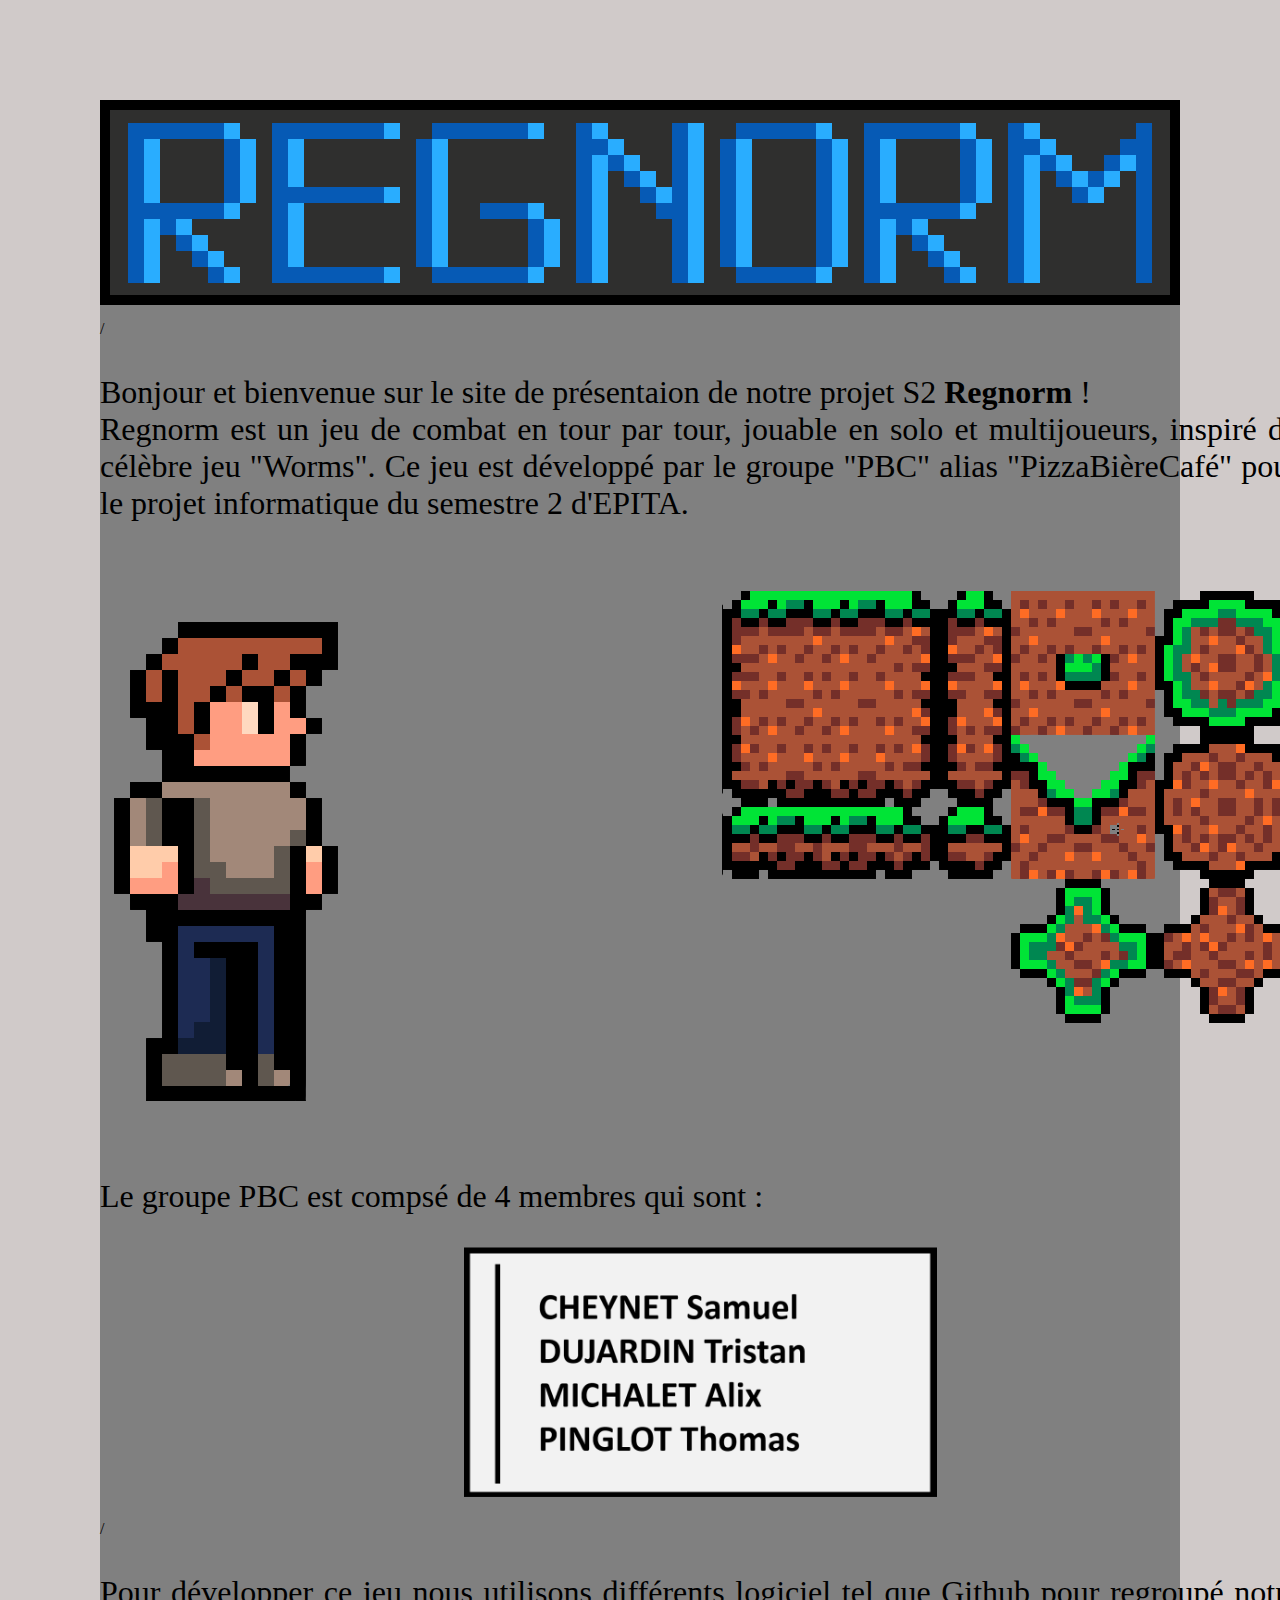
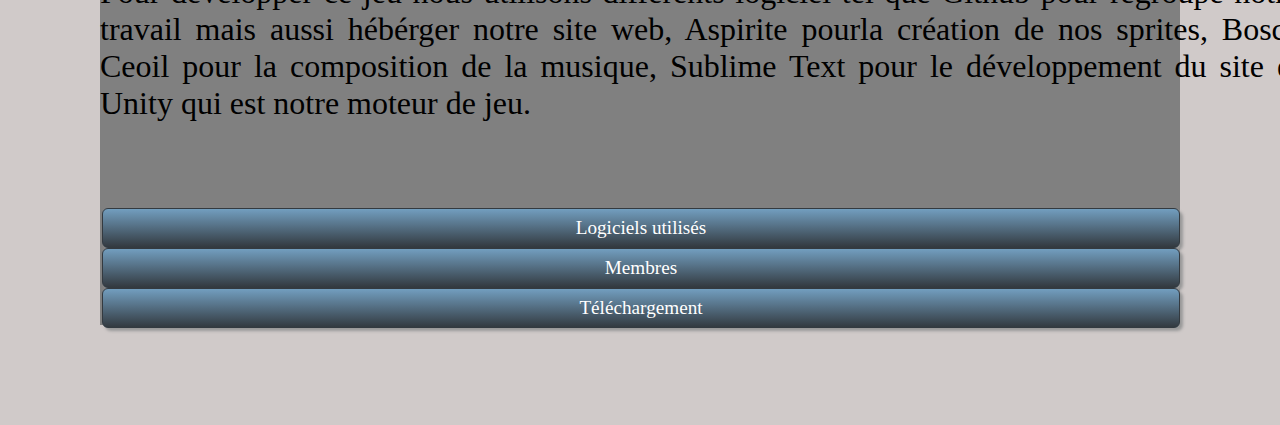
==== index.html @ dab38175 "Update index.html" ====
<!DOCTYPE HTML>

<html>
    <head>
        <meta charset="utf-8">
        <title> Regnorm </title>
        <link rel="stylesheet" href="style.css" />
    </head>
    <style>
        div.a 
        {
            text-align: center;
            position: relative;
        }
        .outer { 
      position: relative;
      width: 100%;
      padding-bottom: 150%;
    }
    .inner {
      position: absolute;
      width: 100%;
      height: 100%;
      background-color: grey; 
    }
    </style> 

    <body>
        <div class= "a">
            <div id="header">
                <div class="brd">
                    <img src="titre.png" align="center"/>
                </div>
            </div>
        </div>

        <div class="outer">
            <div class="inner">
                <div id="fond">/
                    <FONT size="6">

                        <p>
                             Bonjour et bienvenue sur le site de présentaion de notre projet S2 <strong>Regnorm</strong> ! <br>
                             Regnorm est un jeu de combat en tour par tour, jouable en solo et multijoueurs, inspiré du célèbre jeu "Worms". Ce jeu est développé par le groupe "PBC" alias "PizzaBièreCafé" pour le projet informatique du semestre 2 d'EPITA.
                         </p>
                        
                        <br>
                        <img src="bob.png" align="left"/><img src="Cube.png" align="right"/>
                        <br>
                        <br>
                        <br>
                        <br>
                        <br>
                        <br>
                        <br>
                        <br>
                        <br>
                        <br>
                        <br>
                        <br>
                        <br>
                        <br>
                        <br>
                         <p>Le groupe PBC est compsé de 4 membres qui sont :
                         </p>
                <div class= "a">
                <img src="Membres.png" height="250" width="473">
                </FONT>
                </div>
                </div>
        <div id="fond">/
                <FONT size="6">
                    <p>Pour développer ce jeu nous utilisons différents logiciel tel que Github pour regroupé notre travail mais aussi hébérger notre site web, Aspirite pourla création de nos sprites, Bosca Ceoil pour la composition de la musique, Sublime Text pour le développement du site et Unity qui est notre moteur de jeu.</p>
            </FONT>
        </div>
        <br>
        <br>
        <br>
        <ul id="menu-accordeon">
        <li><a href="#">Logiciels utilisés</a>
      <ul>
         <li><a href="https://unity.com/">Unity</a></li>
         <li><a href="https://www.aseprite.org/">Aseprite</a></li>
         <li><a href="https://github.com/">Github</a></li>
         <li><a href="https://www.sublimetext.com/">Sublime Text</a></li>
     <li><a href="https://boscaceoil.net/">Bosca Ceoil</a></li>  
      </ul>
   </li>
    <li><a href="#">Membres</a>
      <ul>
         <li><a href="https://github.com/CARYDX">Samuel </a></li>
         <li><a href="https://github.com/PBCTristan">Tristan</a></li>
         <li><a href="https://github.com/Azornel">Alix</a></li>
         <li><a href="https://github.com/ThomasPinglot">Thomas</a></li>
      </ul>
   </li>
   <li><a href="#">Téléchargement</a>
      <ul>
         <li><a href="#">Regnorm</a></li>
         <li><a href="#">Regnorm Lite</a></li>
         <li><a href="CDC.pdf" download="CDC.pdf">Cahier des charges</a></li>
         <li><a href="#">Rapport</a></li>
      </ul>
   </li>
</ul>
</div>
</div>
</div>
</div>
</body>
<html>
---- style.css ----
h1
{
	color: #297C7D;
}

body
{
	background-color: #D0CAC9;
	margin:100px;
}

ul li
{
    list-style-type: none;
}

p
{
    font-family: Consolas;
    text-align: justify;
}

.brd 
{ 
  border: 10px solid black;
}
style 
{ 
  border: 1px dashed black;
  display:block;
}

#imagecenter
 {
  width: 200px;
  display: inline-block;
  margin-left: 0;
  margin-right: 0;
}

#fond
{

	width: 1200px;
	margin:0 auto;
	align-content: center;
}



#header
{
	height:205px;
	background:#2F2F2E;
}

#PositionBouton
{
	position: relative;
	left: 0;
	bottom: 0;
}

#menu-accordeon, #menu-accordeon ul {
  padding:0;
  margin:0;
  list-style:none;
  text-align: center;
}

#menu-accordeon li {
   background-color:#729EBF; 
   background-image:-webkit-linear-gradient(top, #729EBF 0%, #333A40 100%);
   background-image: linear-gradient(to bottom, #729EBF 0%, #333A40 100%);
   border-radius: 6px;
   margin-left:2px;
   box-shadow: 3px 3px 3px #999;
   border:solid 1px #333A40
}
#menu-accordeon li li {
   max-height:0;
   overflow: hidden;
   transition: all .5s;
   border-radius:0;
   background: #444;
   box-shadow: none;
   border:none;
   margin:0
}
#menu-accordeon a {
  display: block;
  text-decoration: none;
  color: #fff;
  padding: 8px 0;
  font-family: verdana;
  font-size:1.2em
}
#menu-accordeon ul li a{
  font-size:1em
}
#menu-accordeon li:hover {
   background: #729EBF
}

#menu-accordeon li:hover li {
  max-height: 15em;
}
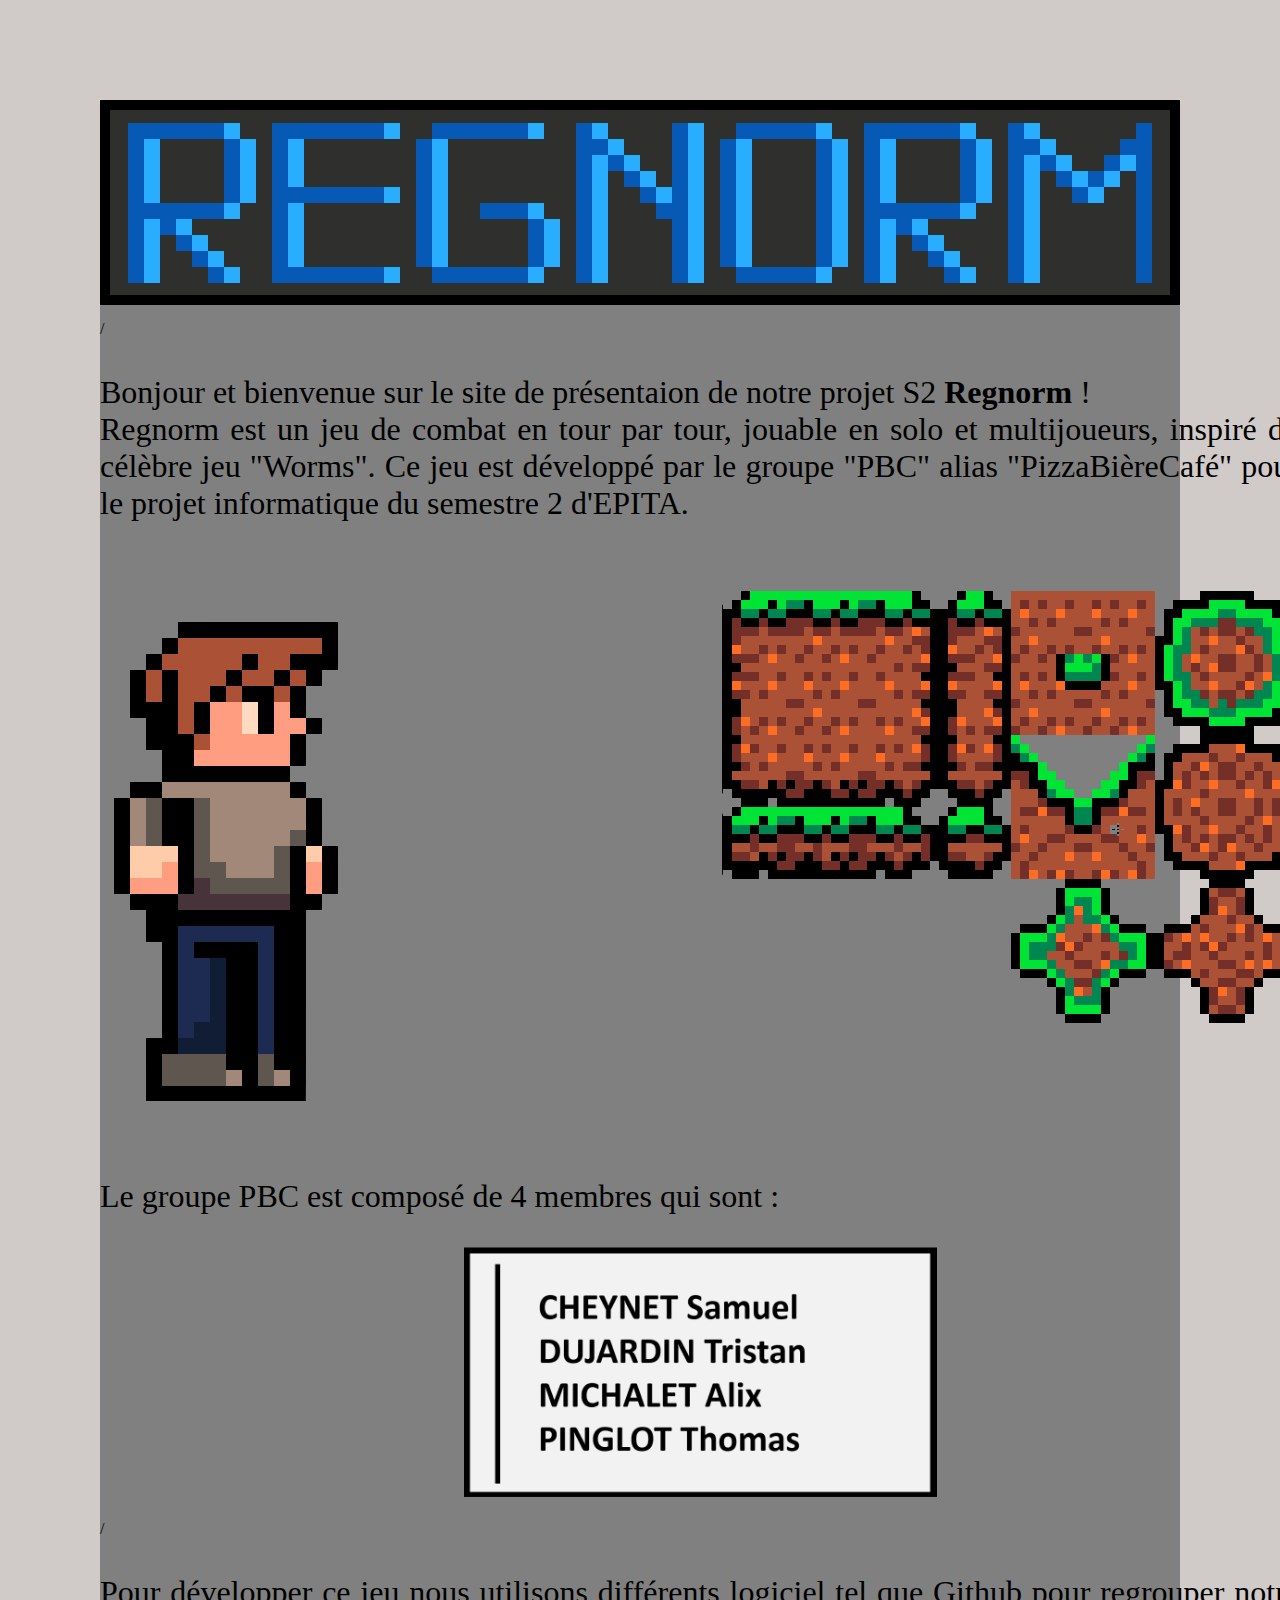
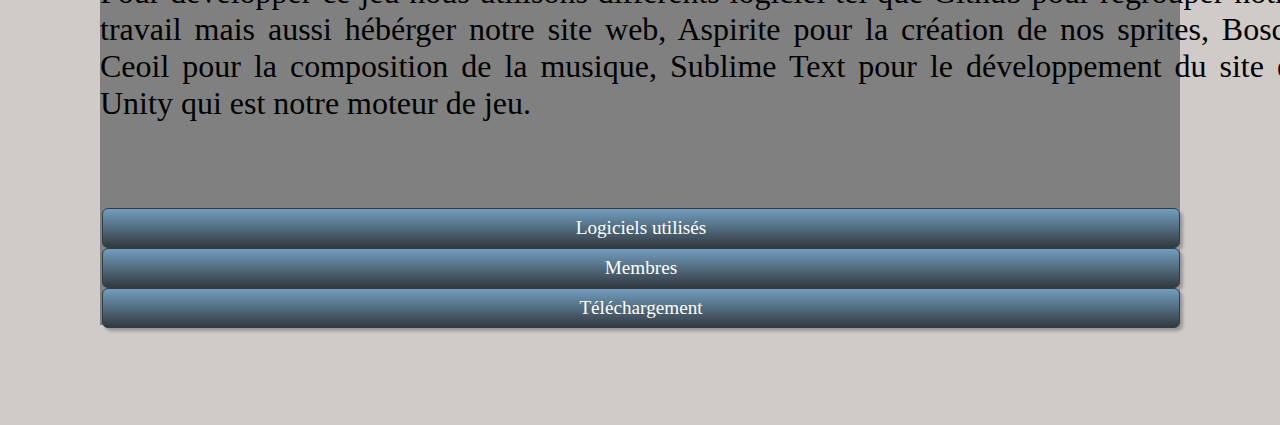
==== commit aaacedca: "Update index.html" ====
--- a/index.html
+++ b/index.html
@@ -61,7 +61,7 @@
                         <br>
                         <br>
                         <br>
-                         <p>Le groupe PBC est compsé de 4 membres qui sont :
+                         <p>Le groupe PBC est composé de 4 membres qui sont :
                          </p>
                 <div class= "a">
                 <img src="Membres.png" height="250" width="473">
@@ -70,7 +70,7 @@
                 </div>
         <div id="fond">/
                 <FONT size="6">
-                    <p>Pour développer ce jeu nous utilisons différents logiciel tel que Github pour regroupé notre travail mais aussi hébérger notre site web, Aspirite pourla création de nos sprites, Bosca Ceoil pour la composition de la musique, Sublime Text pour le développement du site et Unity qui est notre moteur de jeu.</p>
+                    <p>Pour développer ce jeu nous utilisons différents logiciel tel que Github pour regrouper notre travail mais aussi hébérger notre site web, Aspirite pour la  création de nos sprites, Bosca Ceoil pour la composition de la musique, Sublime Text pour le développement du site et Unity qui est notre moteur de jeu.</p>
             </FONT>
         </div>
         <br>
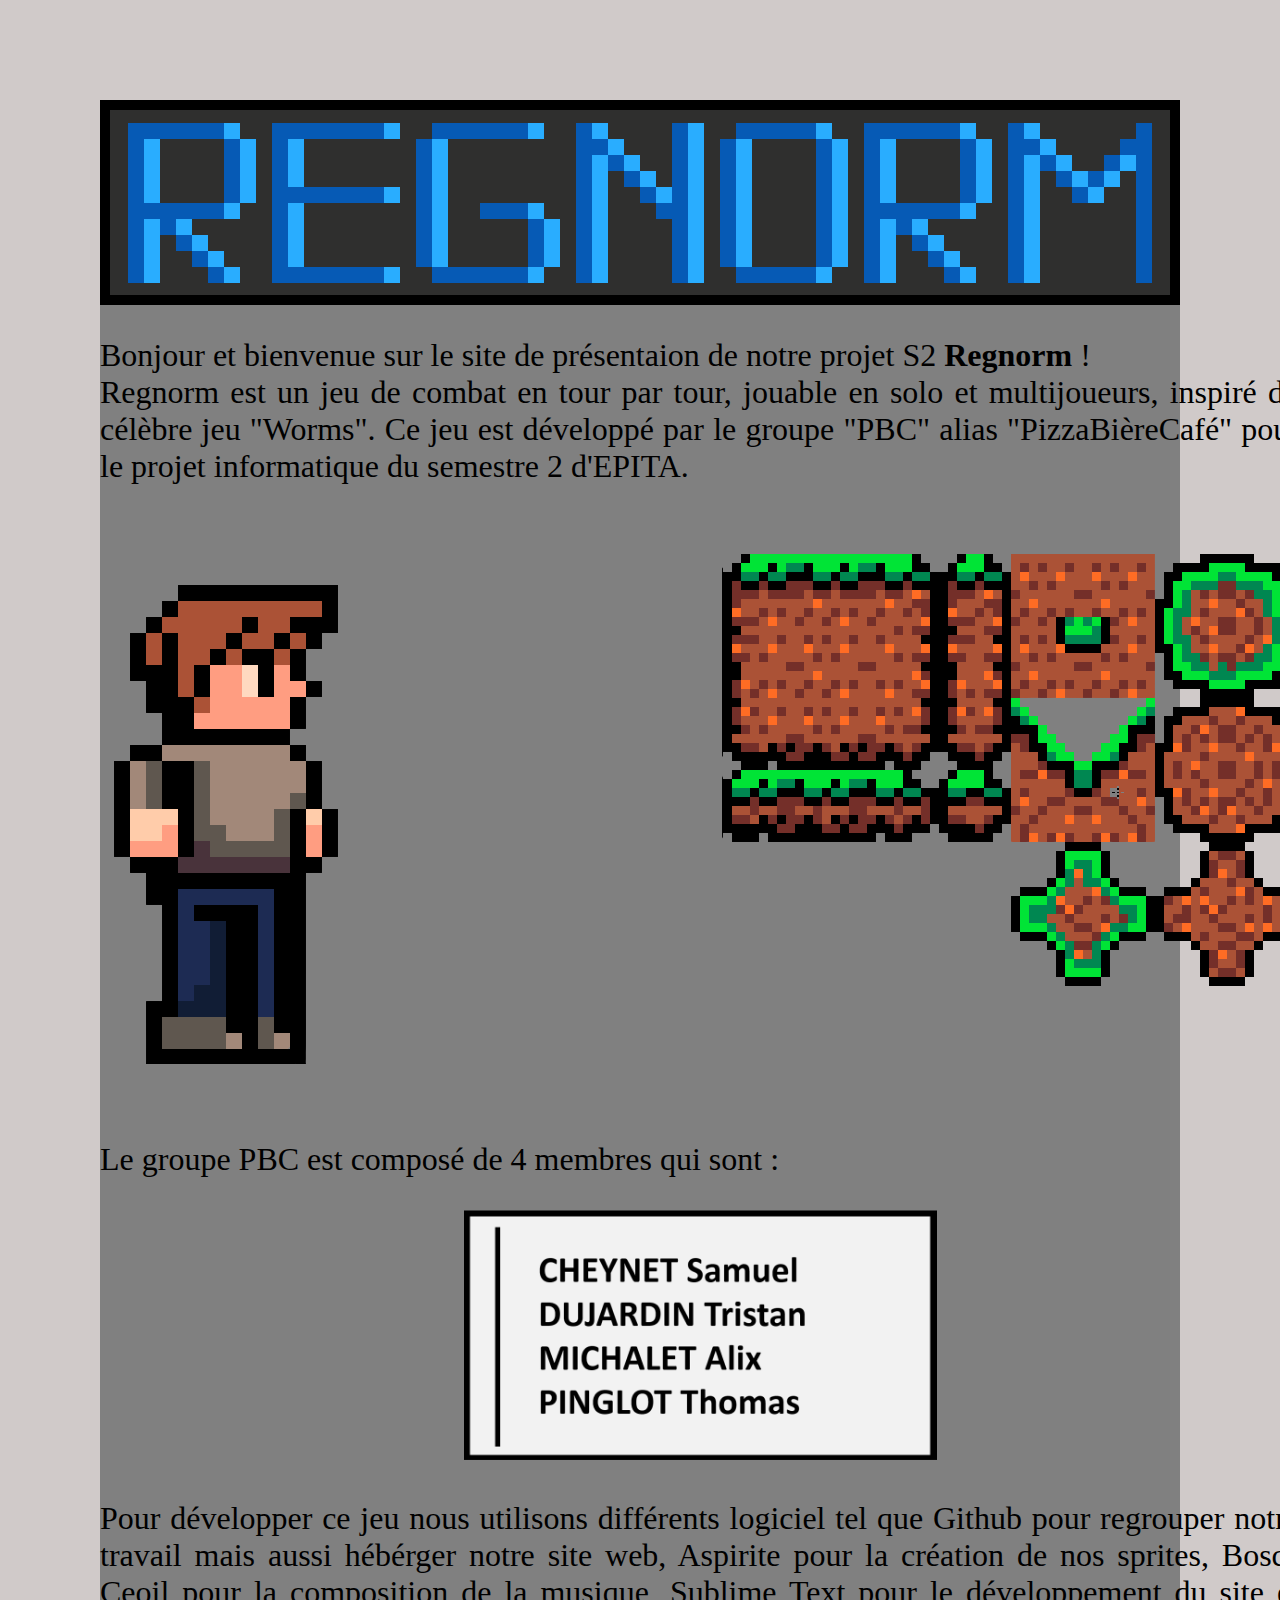
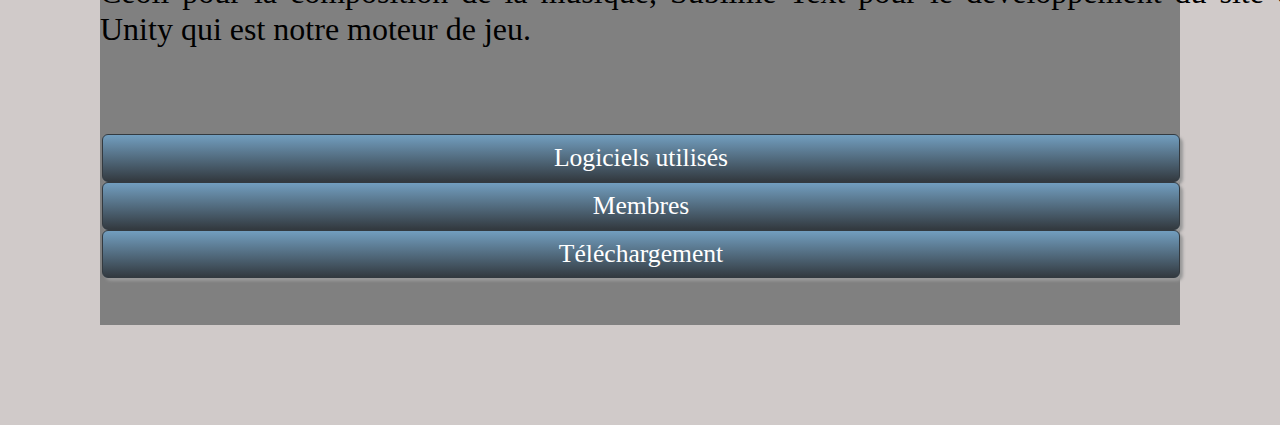
==== commit a20b88b3: "Update index.html" ====
--- a/index.html
+++ b/index.html
@@ -36,7 +36,7 @@
 
         <div class="outer">
             <div class="inner">
-                <div id="fond">/
+                <div id="fond">
                     <FONT size="6">
 
                         <p>
@@ -68,7 +68,7 @@
                 </FONT>
                 </div>
                 </div>
-        <div id="fond">/
+        <div id="fond">
                 <FONT size="6">
                     <p>Pour développer ce jeu nous utilisons différents logiciel tel que Github pour regrouper notre travail mais aussi hébérger notre site web, Aspirite pour la  création de nos sprites, Bosca Ceoil pour la composition de la musique, Sublime Text pour le développement du site et Unity qui est notre moteur de jeu.</p>
             </FONT>
--- a/style.css
+++ b/style.css
@@ -54,6 +54,12 @@
 	background:#2F2F2E;
 }
 
+#header2
+{
+	height:102px;
+	background-color: pink; 
+}
+
 #PositionBouton
 {
 	position: relative;
@@ -80,7 +86,7 @@
 #menu-accordeon li li {
    max-height:0;
    overflow: hidden;
-   transition: all .5s;
+   transition: all .2s;
    border-radius:0;
    background: #444;
    box-shadow: none;
@@ -92,11 +98,11 @@
   text-decoration: none;
   color: #fff;
   padding: 8px 0;
-  font-family: verdana;
-  font-size:1.2em
+  font-family: Consolas;
+  font-size:1.6em
 }
 #menu-accordeon ul li a{
-  font-size:1em
+  font-size:1.2em
 }
 #menu-accordeon li:hover {
    background: #729EBF
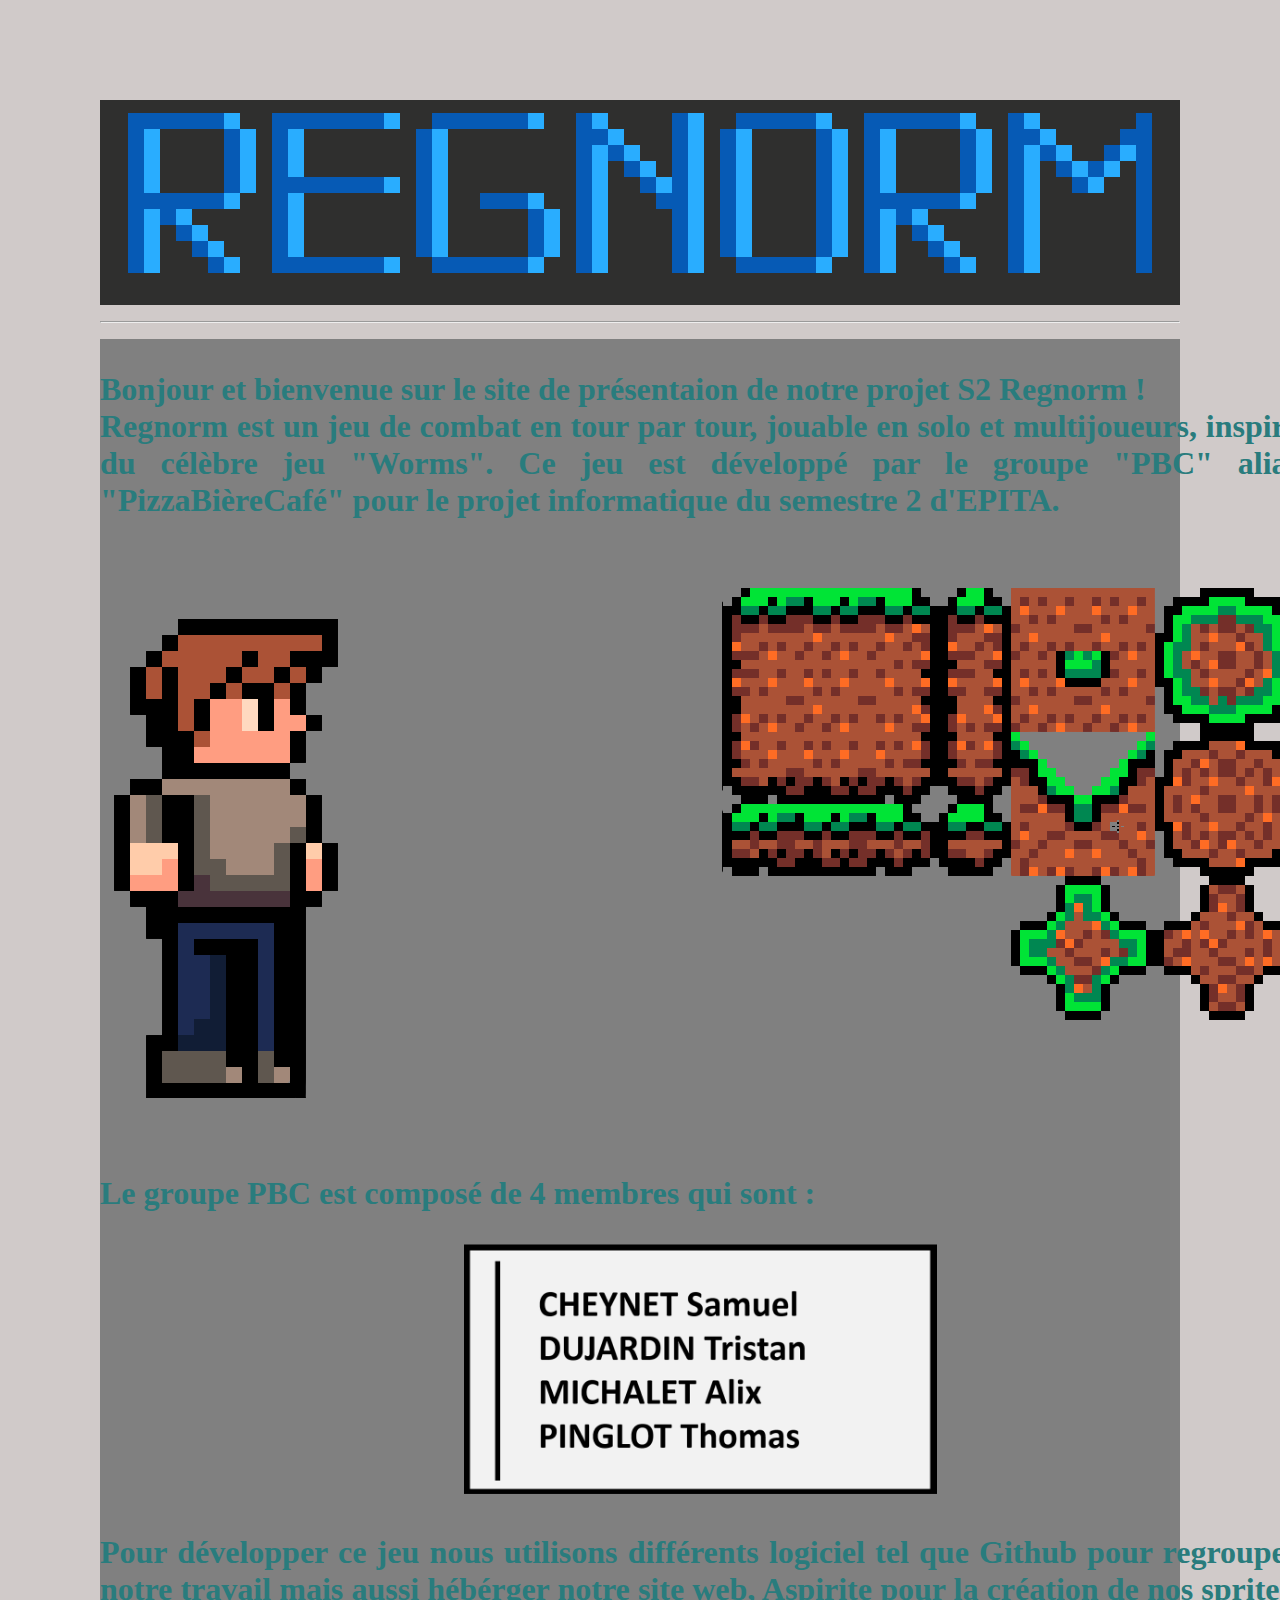
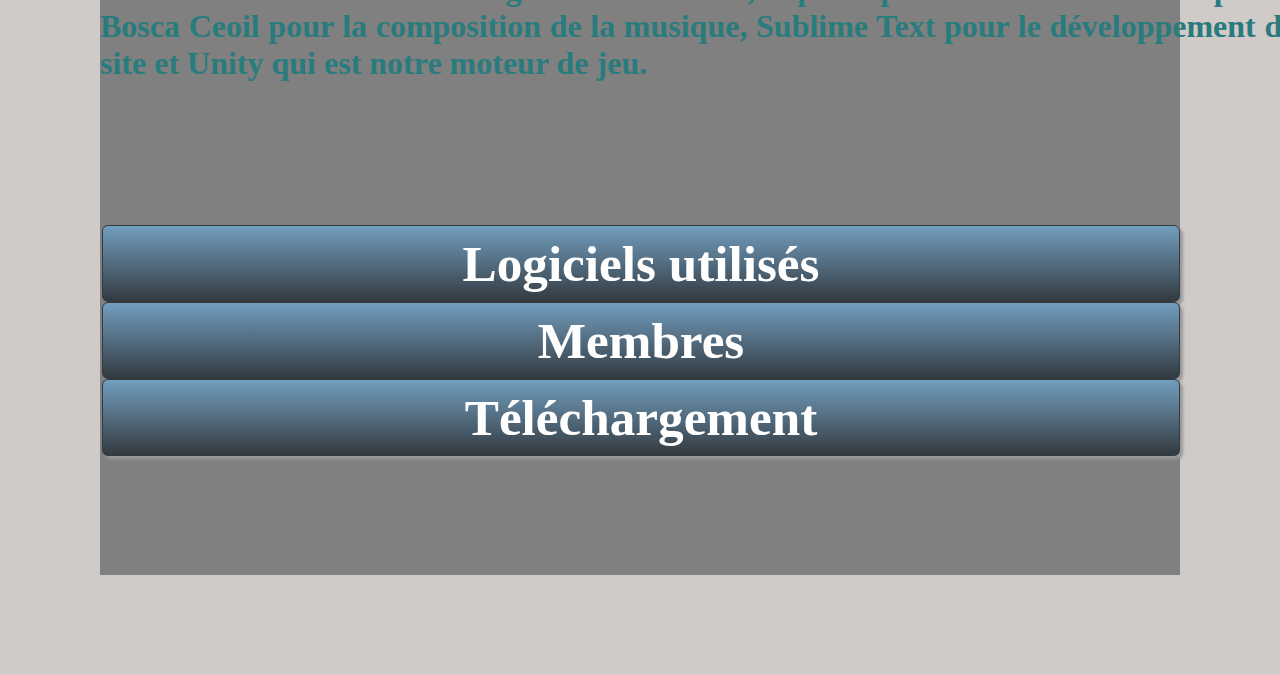
==== commit 6d276123: "Update index.html" ====
--- a/index.html
+++ b/index.html
@@ -15,7 +15,7 @@
         .outer { 
       position: relative;
       width: 100%;
-      padding-bottom: 150%;
+      padding-bottom: 170%;
     }
     .inner {
       position: absolute;
@@ -26,13 +26,14 @@
     </style> 
 
     <body>
+        <h1>
         <div class= "a">
             <div id="header">
-                <div class="brd">
                     <img src="titre.png" align="center"/>
                 </div>
             </div>
         </div>
+        <hr>
 
         <div class="outer">
             <div class="inner">
@@ -70,7 +71,7 @@
                 </div>
         <div id="fond">
                 <FONT size="6">
-                    <p>Pour développer ce jeu nous utilisons différents logiciel tel que Github pour regrouper notre travail mais aussi hébérger notre site web, Aspirite pour la  création de nos sprites, Bosca Ceoil pour la composition de la musique, Sublime Text pour le développement du site et Unity qui est notre moteur de jeu.</p>
+                    <p>Pour développer ce jeu nous utilisons différents logiciel tel que Github pour regrouper notre travail mais aussi hébérger notre site web, Aspirite pour la création de nos sprites, Bosca Ceoil pour la composition de la musique, Sublime Text pour le développement du site et Unity qui est notre moteur de jeu.</p>
             </FONT>
         </div>
         <br>
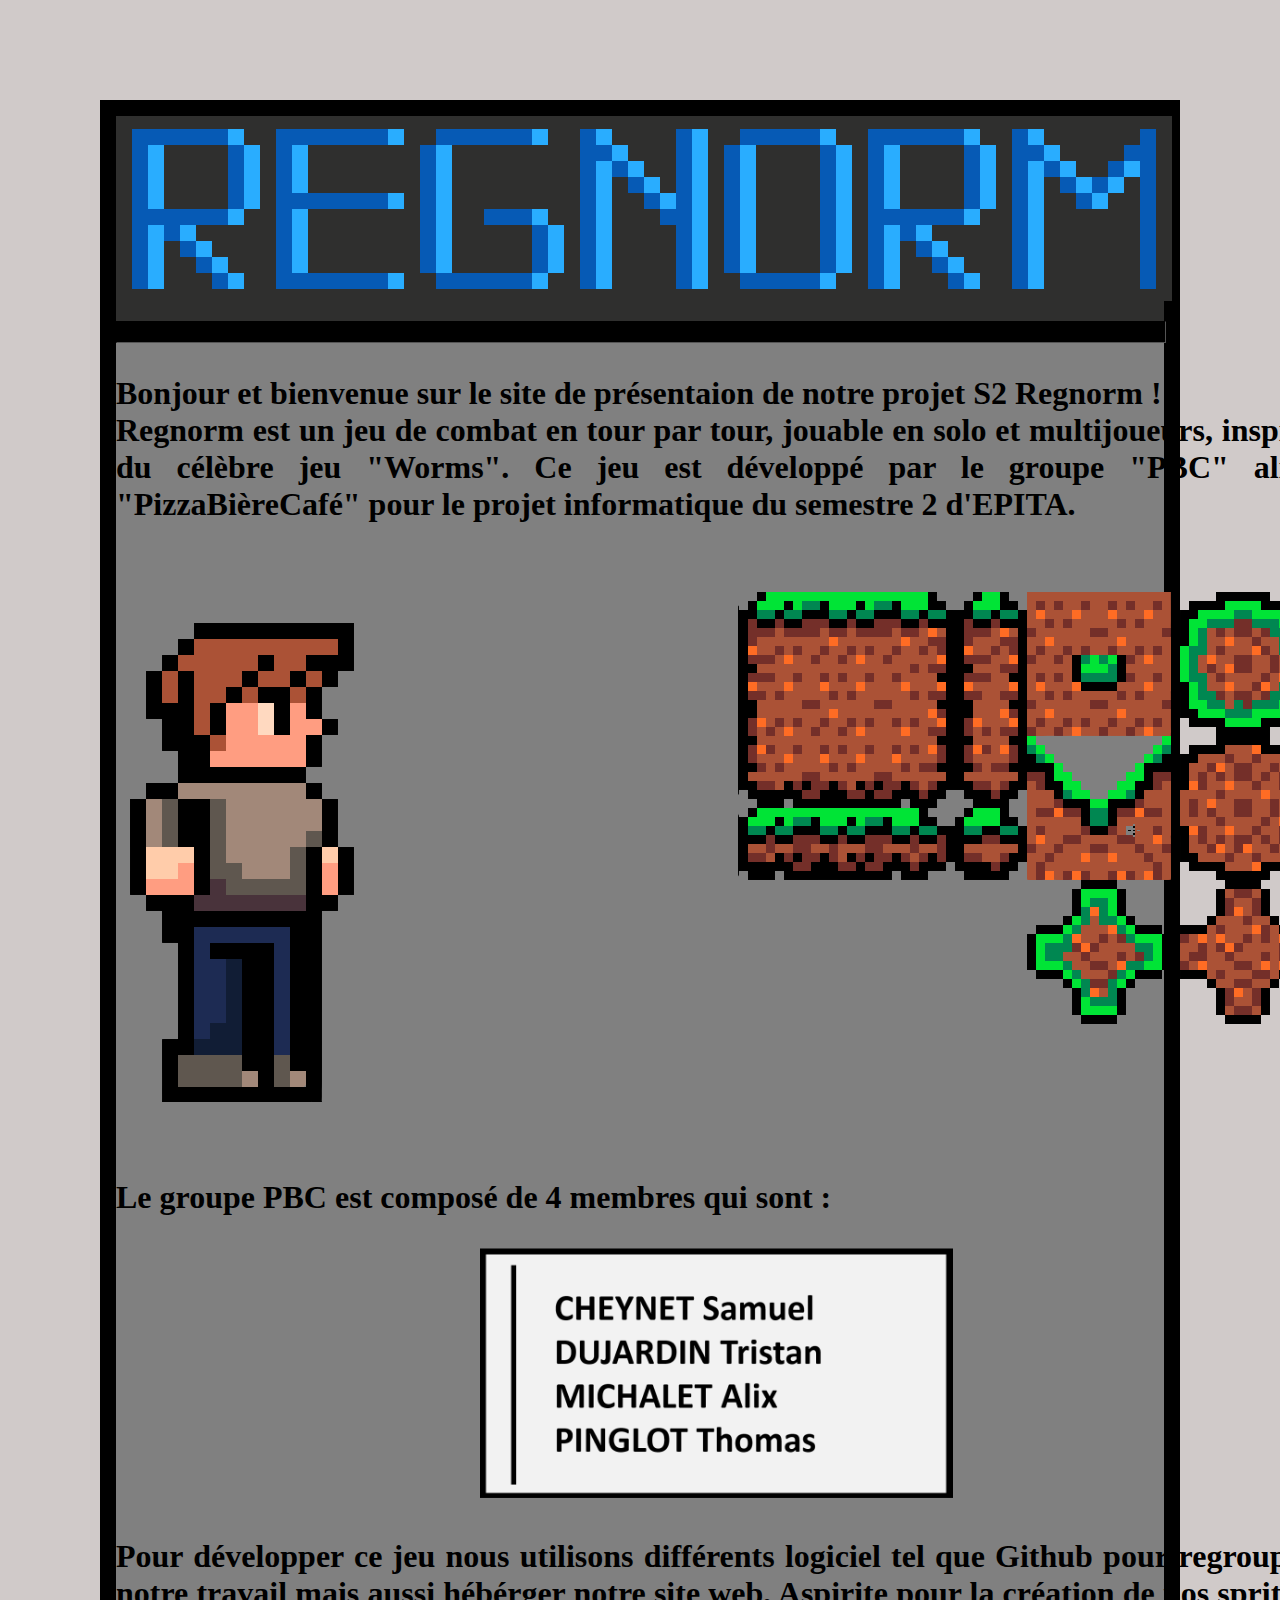
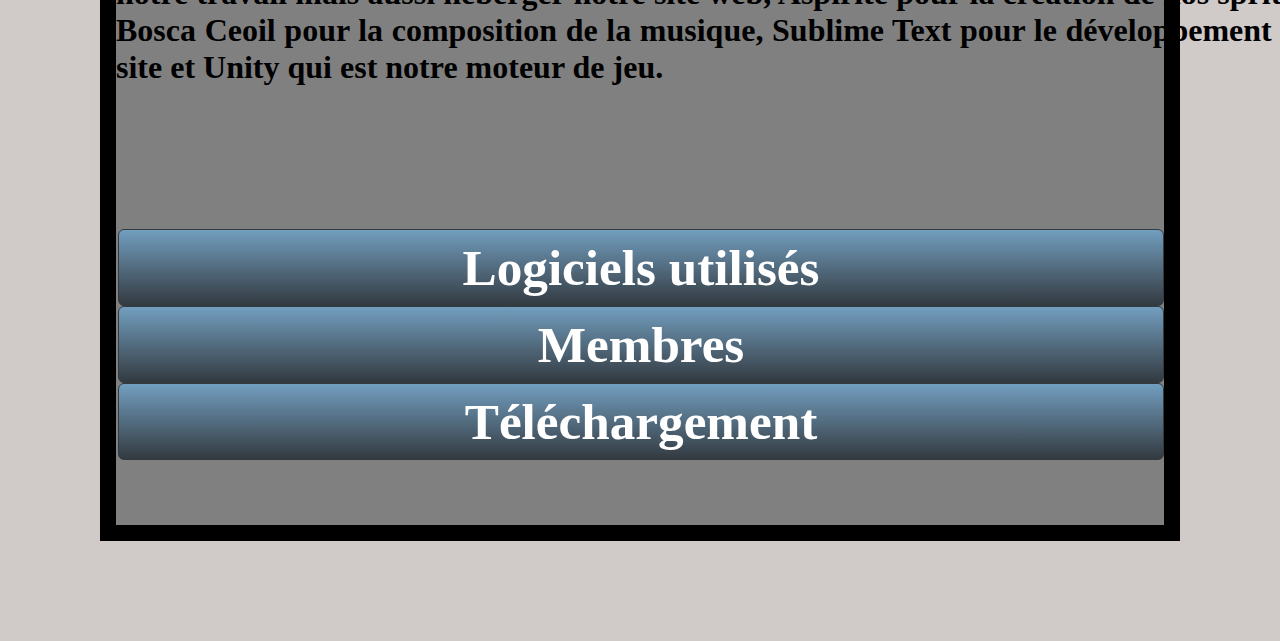
==== commit 22076dbb: "Update index.html" ====
--- a/index.html
+++ b/index.html
@@ -100,7 +100,7 @@
          <li><a href="#">Regnorm</a></li>
          <li><a href="#">Regnorm Lite</a></li>
          <li><a href="CDC.pdf" download="CDC.pdf">Cahier des charges</a></li>
-         <li><a href="#">Rapport</a></li>
+         <li><a href="Rapport_de_soutenance.pdf" download="Rapport_de_soutenance.pdf">Rapport</a></li>
       </ul>
    </li>
 </ul>
--- a/style.css
+++ b/style.css
@@ -1,6 +1,6 @@
 h1
 {
-	color: #297C7D;
+	border : 16px solid black;
 }
 
 body
@@ -26,10 +26,19 @@
 }
 style 
 { 
-  border: 1px dashed black;
+  border: 10px dashed black;
   display:block;
 }
 
+hr {
+width: 100%;
+height: 20px;
+background-color: black;
+margin-top: 0px;
+margin-bottom: 0px;
+border-width: 0px ;
+border-color: black;
+}
 #imagecenter
  {
   width: 200px;
@@ -80,7 +89,6 @@
    background-image: linear-gradient(to bottom, #729EBF 0%, #333A40 100%);
    border-radius: 6px;
    margin-left:2px;
-   box-shadow: 3px 3px 3px #999;
    border:solid 1px #333A40
 }
 #menu-accordeon li li {
